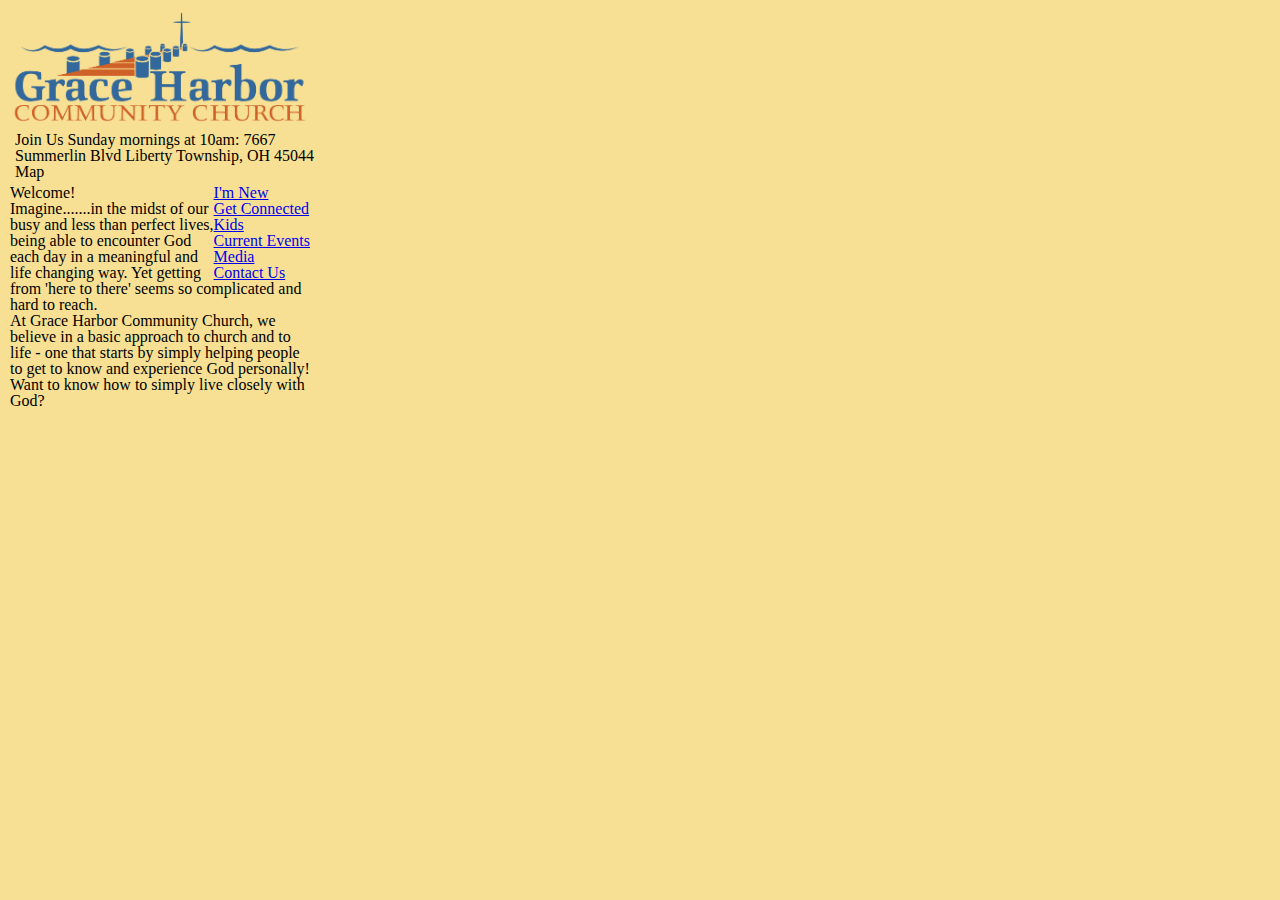
==== index.html @ 6732edf4 "Initial Styling Commit" ====
<html>
	<head>
		<script>(function(d, s, id) {
		  var js, fjs = d.getElementsByTagName(s)[0];
		  if (d.getElementById(id)) {return;}
		  js = d.createElement(s); js.id = id;
		  js.src = "https://connect.facebook.net/en_US/all.js#xfbml=1";
		  fjs.parentNode.insertBefore(js, fjs);
		}(document, 'script', 'facebook-jssdk'));
		</script>
		<link href="css/mobile.css" rel="stylesheet">
		<!--[if !IE]-->
		<link href="css/desktop.css" media="screen and (min-device-width: 1768px)" rel="stylesheet">
		<!--<![endif]-->
		<!--[if lt IE 9]>
		<link href="desktop.css" media="screen" rel="stylesheet">
		<![endif]-->
	</head>
	<body>
		<div class="wrapper">
			<header>
					<a href="/" class="logo">
							<img src="./images/grace_harbor-01.png" />
							<span>Encountering God, Connecting with Others, Serving the World...</span>
					</a>
			</header>
			<div class="find-us">
				<span>Join Us Sunday mornings at 10am:</span>
				<span class="address">7667 Summerlin Blvd</span>
				<span class="address">Liberty Township, OH 45044</span>
				<span class="map">Map</span>
			</div>
			<div class="fb-like-box" data-href="https://www.facebook.com/pages/Grace-Harbor-Community-Church/125807960814688" data-width="250" data-colorscheme="light" data-show-faces="false" data-stream="true" data-header="true"></div>
			<nav>
				<ul>
					<li><a href="#">I'm New</a></li>
					<li><a href="#">Get Connected</a></li>
					<li><a href="#">Kids</a></li>
					<li><a href="#">Current Events</a></li>
					<li><a href="#">Media</a></li>
					<li><a href="#">Contact Us</a></li>
				</ul>
			</nav>
			<div class="welcome">
				<h1>Welcome!</h1>
				<p>Imagine.......in the midst of our busy and less than perfect lives, being able to encounter God each day in a meaningful and life changing way.  Yet getting from 'here to there' seems so complicated and hard to reach.</p>
				<p>At Grace Harbor Community Church, we believe in a basic approach to church and to life - one that starts by simply helping people to get to know and experience God personally!  Want to know how to simply live closely with God?</p>
			</div>
		</div>
	</body>
</html>
---- css/mobile.css ----
/* http://meyerweb.com/eric/tools/css/reset/ 
   v2.0 | 20110126
   License: none (public domain)
*/

html, body, div, span, applet, object, iframe,
h1, h2, h3, h4, h5, h6, p, blockquote, pre,
a, abbr, acronym, address, big, cite, code,
del, dfn, em, img, ins, kbd, q, s, samp,
small, strike, strong, sub, sup, tt, var,
b, u, i, center,
dl, dt, dd, ol, ul, li,
fieldset, form, label, legend,
table, caption, tbody, tfoot, thead, tr, th, td,
article, aside, canvas, details, embed, 
figure, figcaption, footer, header, hgroup, 
menu, nav, output, ruby, section, summary,
time, mark, audio, video {
	margin: 0;
	padding: 0;
	border: 0;
	font-size: 100%;
	font: inherit;
	vertical-align: baseline;
}
/* HTML5 display-role reset for older browsers */
article, aside, details, figcaption, figure, 
footer, header, hgroup, menu, nav, section {
	display: block;
}
body {
	line-height: 1;
}
ol, ul {
	list-style: none;
}
blockquote, q {
	quotes: none;
}
blockquote:before, blockquote:after,
q:before, q:after {
	content: '';
	content: none;
}
table {
	border-collapse: collapse;
	border-spacing: 0;
}


/* 
	END RESET CSS
*/

body {
	width: 300px;
	background-color: #F7E094;
	padding: 10px;
}

header .logo {
	
}

header .logo img {
	width: 300px;
}

header .logo span {
	display: none;
}

nav {
	float: right;
}

.find-us {
	float: left;
	width: 300px;
	padding: 5px;
}

.wrapper .fb-like-box {
	display: none;
}
---- css/desktop.css ----
body {
	height: 100%;
	font-size: 11pt;
}

p {
	margin-bottom: 10px;
}

.wrapper {
	width: 850px;
	margin: 0 auto;
}
.wrapper > header {
	position: relative;
	width: 100%;
	float:left;
}
header nav {
	position: absolute;
	right: 0;
	top: 0;
}

header nav ul {
	
}

header nav ul a {
	text-decoration: none;
	color: #32679B;
	font-size: 9pt;
}

header nav ul li {
	float: left;
    padding: 10px;
	border-radius: 10px;
}

header nav ul li:hover {
	background-color: #32679B;
}

header nav ul li:hover a {
	color: #EF7940;
}

header .logo {
	float:left;
	width: 260px;
	padding: 10px 20px;
	text-decoration:none;
}
header .logo img {
	width:250px;
}

header .logo span {
	font-size: 7pt;
	padding-left: 5px;
	color: #32679B;
}

section.side {
	float: left;
	width: 260px;
	padding: 15px 20px;
}

section.main-content {
	width: 530px;
	padding: 15px 10px;
	float: right;
}

.find-us {
	background-color: #F7B494;
	border: 1px solid #9B4015;
	color: #9B4015;
	width: 238px;
	padding: 5px;
	margin-bottom: 10px;
}

.welcome h1 {
	color: #32679B;
	font-size: 25pt;
}
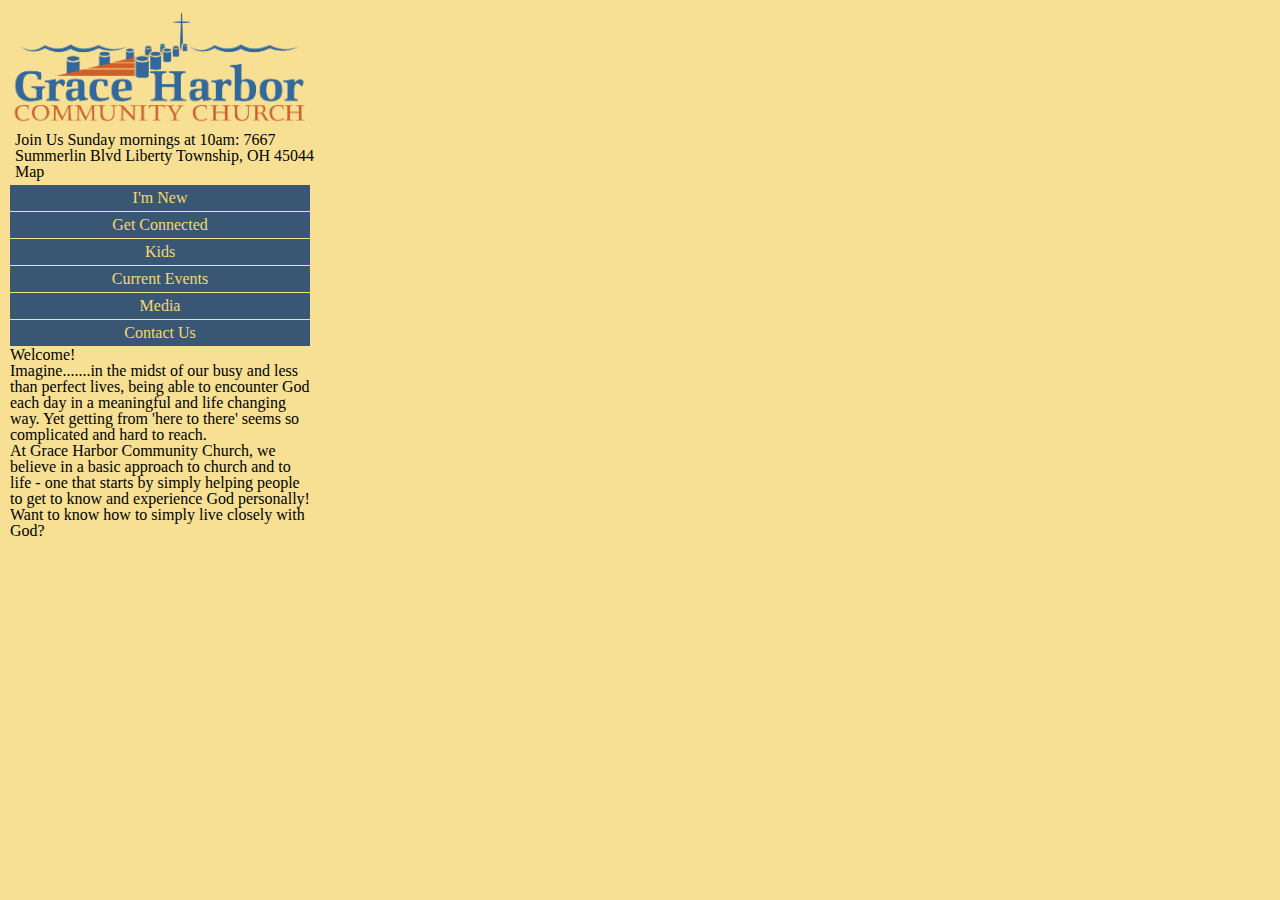
==== commit 6305e4de: "Getting buttons to look right on mobile" ====
--- a/index.html
+++ b/index.html
@@ -1,5 +1,6 @@
 <html>
 	<head>
+		<meta name="viewport" content="width=device-width, initial-scale=1.0, maximum-scale=1.0, user-scalable=no" />
 		<script>(function(d, s, id) {
 		  var js, fjs = d.getElementsByTagName(s)[0];
 		  if (d.getElementById(id)) {return;}
--- a/css/mobile.css
+++ b/css/mobile.css
@@ -71,11 +71,22 @@
 }
 
 nav {
-	float: right;
+	
+}
+
+nav ul li {
+	text-align: center;
+	padding: 5px;
+	margin-bottom: 1px;
+	background-color: #395774;
+}
+
+nav ul li a {
+	text-decoration: none;
+	color: #F7D76F;
 }
 
 .find-us {
-	float: left;
 	width: 300px;
 	padding: 5px;
 }
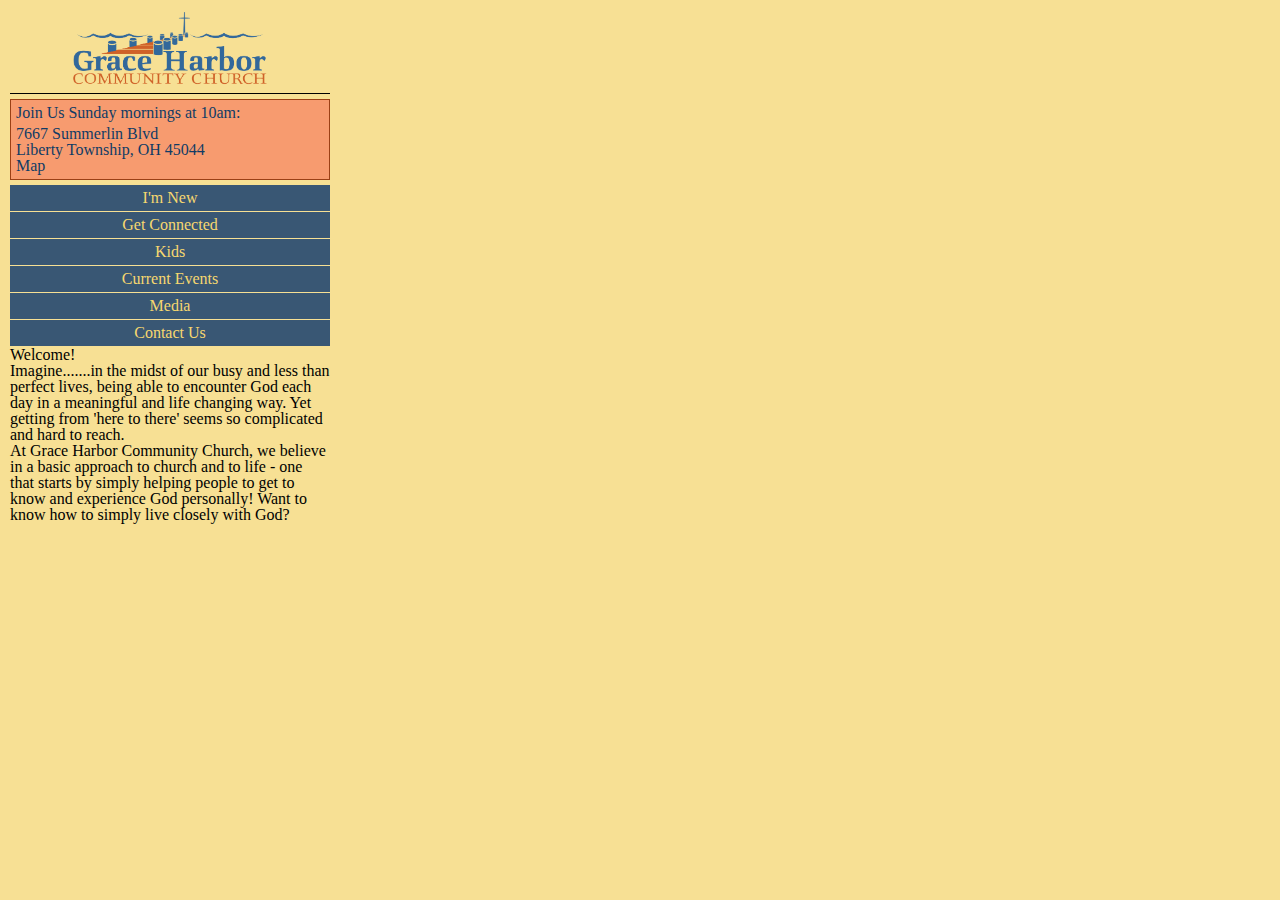
==== commit 1bd2a585: "Centering logo and getting time/place box looking better" ====
--- a/index.html
+++ b/index.html
@@ -27,8 +27,10 @@
 			</header>
 			<div class="find-us">
 				<span>Join Us Sunday mornings at 10am:</span>
-				<span class="address">7667 Summerlin Blvd</span>
-				<span class="address">Liberty Township, OH 45044</span>
+				<span class="address">
+					<span>7667 Summerlin Blvd</span>
+					<span>Liberty Township, OH 45044</span>
+				</span>
 				<span class="map">Map</span>
 			</div>
 			<div class="fb-like-box" data-href="https://www.facebook.com/pages/Grace-Harbor-Community-Church/125807960814688" data-width="250" data-colorscheme="light" data-show-faces="false" data-stream="true" data-header="true"></div>
--- a/css/mobile.css
+++ b/css/mobile.css
@@ -53,17 +53,21 @@
 */
 
 body {
-	width: 300px;
+	width: 320px;
 	background-color: #F7E094;
 	padding: 10px;
 }
 
 header .logo {
-	
+	display: block;
+    text-align: center;
+	padding-bottom: 5px;
+	border-bottom: 1px solid #000000;
+	margin-bottom: 5px;
 }
 
 header .logo img {
-	width: 300px;
+	width: 200px;
 }
 
 header .logo span {
@@ -87,8 +91,21 @@
 }
 
 .find-us {
-	width: 300px;
+	background-color: #F79B6F;
+	border: 1px solid #9B4015;
+	color: #103B65;
+	width: 308px;
 	padding: 5px;
+	margin-bottom: 5px;
+}
+
+.find-us span {
+	display: block;
+	width: 250px;
+}
+
+.find-us .address {
+	margin-top: 5px;
 }
 
 .wrapper .fb-like-box {
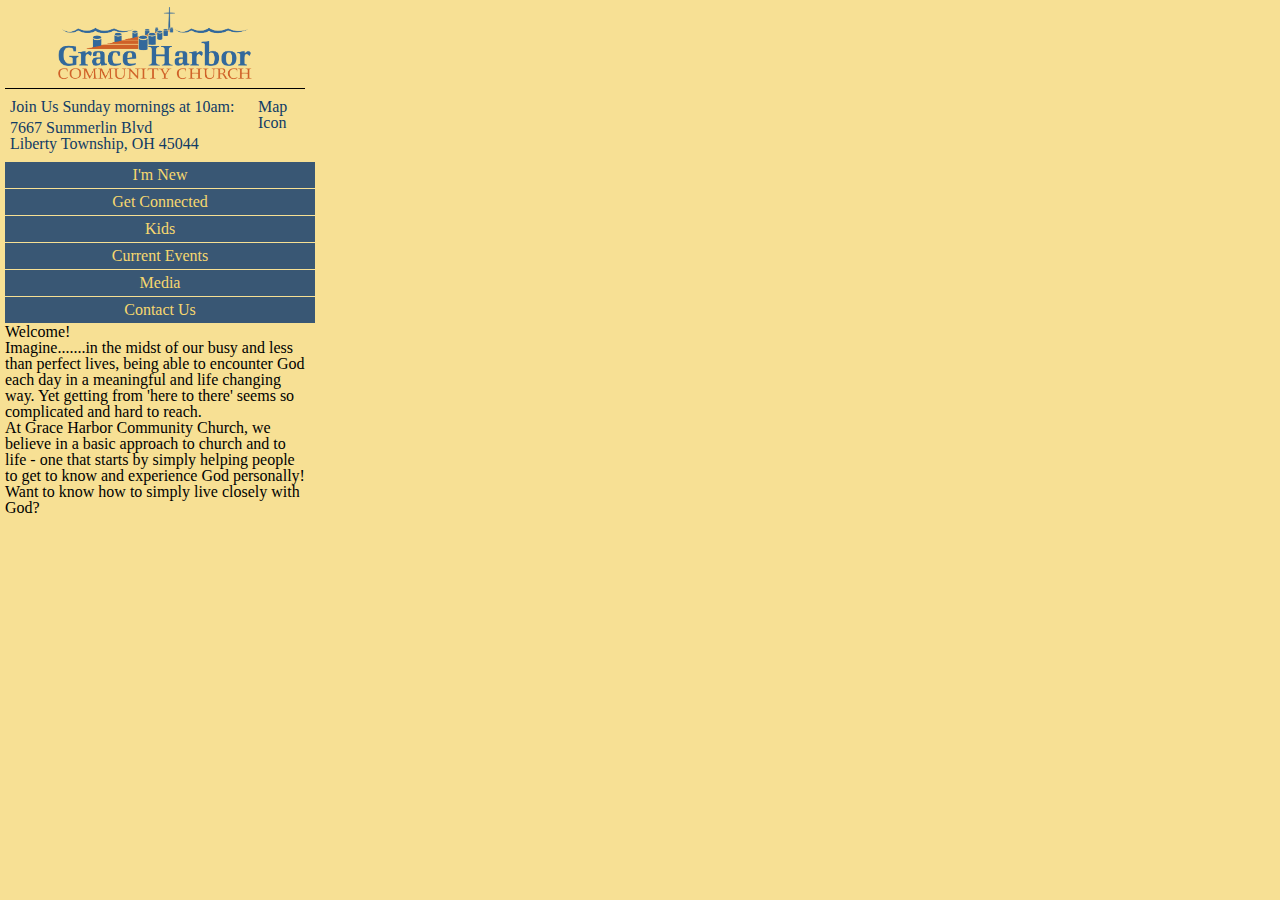
==== commit 3b8f0ce2: "Fixing some styles and positioning the map icon (just text now)" ====
--- a/index.html
+++ b/index.html
@@ -26,12 +26,12 @@
 					</a>
 			</header>
 			<div class="find-us">
+				<span class="map">Map Icon</span>
 				<span>Join Us Sunday mornings at 10am:</span>
 				<span class="address">
 					<span>7667 Summerlin Blvd</span>
 					<span>Liberty Township, OH 45044</span>
 				</span>
-				<span class="map">Map</span>
 			</div>
 			<div class="fb-like-box" data-href="https://www.facebook.com/pages/Grace-Harbor-Community-Church/125807960814688" data-width="250" data-colorscheme="light" data-show-faces="false" data-stream="true" data-header="true"></div>
 			<nav>
--- a/css/mobile.css
+++ b/css/mobile.css
@@ -53,9 +53,9 @@
 */
 
 body {
-	width: 320px;
+	width: 300px;
 	background-color: #F7E094;
-	padding: 10px;
+	padding: 5px;
 }
 
 header .logo {
@@ -83,6 +83,7 @@
 	padding: 5px;
 	margin-bottom: 1px;
 	background-color: #395774;
+	width: 100%;
 }
 
 nav ul li a {
@@ -91,10 +92,8 @@
 }
 
 .find-us {
-	background-color: #F79B6F;
-	border: 1px solid #9B4015;
 	color: #103B65;
-	width: 308px;
+	width: 298px;
 	padding: 5px;
 	margin-bottom: 5px;
 }
@@ -104,6 +103,11 @@
 	width: 250px;
 }
 
+.find-us .map {
+	float:	right;
+	width: 50px;
+}
+
 .find-us .address {
 	margin-top: 5px;
 }
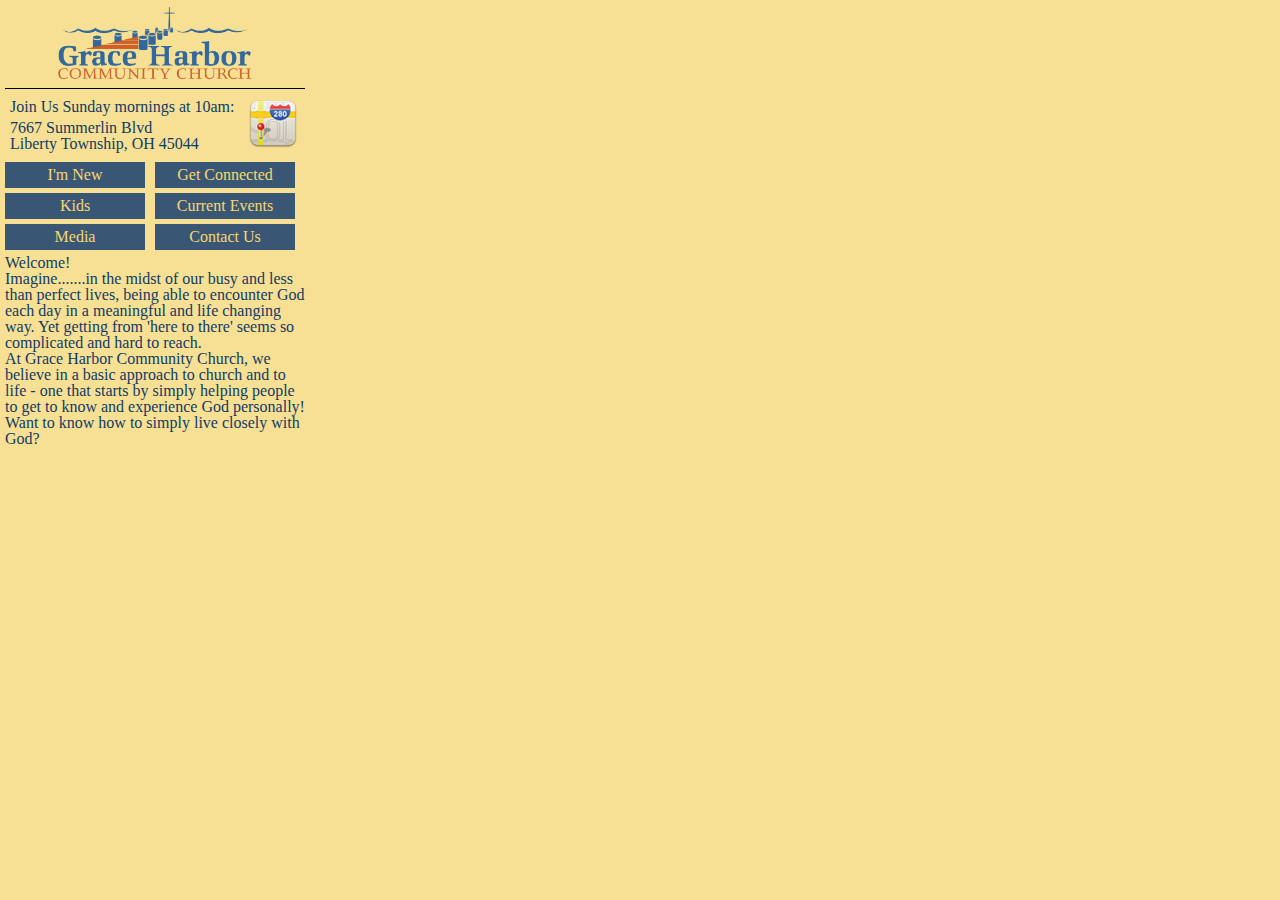
==== commit 9c10cca4: "Adding map icon.  Changing button to be two on a row" ====
--- a/index.html
+++ b/index.html
@@ -26,7 +26,7 @@
 					</a>
 			</header>
 			<div class="find-us">
-				<span class="map">Map Icon</span>
+				<span class="map"></span>
 				<span>Join Us Sunday mornings at 10am:</span>
 				<span class="address">
 					<span>7667 Summerlin Blvd</span>
--- a/css/mobile.css
+++ b/css/mobile.css
@@ -56,6 +56,7 @@
 	width: 300px;
 	background-color: #F7E094;
 	padding: 5px;
+	color: #103B65;
 }
 
 header .logo {
@@ -81,9 +82,11 @@
 nav ul li {
 	text-align: center;
 	padding: 5px;
-	margin-bottom: 1px;
+	margin-bottom: 5px;
 	background-color: #395774;
-	width: 100%;
+	width: 130px;
+	float: left;
+	margin-right: 10px;
 }
 
 nav ul li a {
@@ -106,6 +109,9 @@
 .find-us .map {
 	float:	right;
 	width: 50px;
+	height: 50px;
+	background-image: url(../images/maps.png);
+	margin-right: 10px;
 }
 
 .find-us .address {
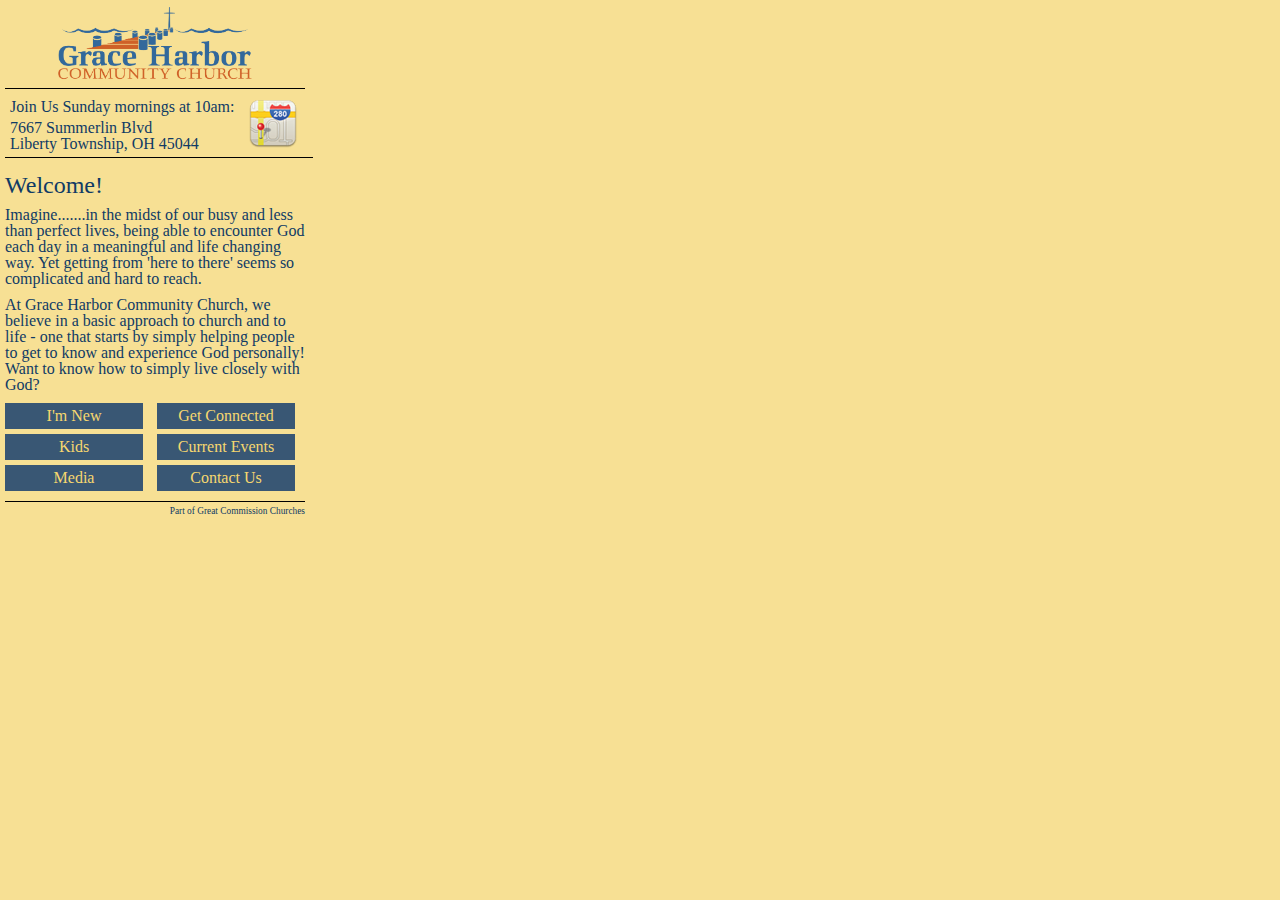
==== commit 4b076663: "Adding a footer and styling it" ====
--- a/index.html
+++ b/index.html
@@ -34,6 +34,11 @@
 				</span>
 			</div>
 			<div class="fb-like-box" data-href="https://www.facebook.com/pages/Grace-Harbor-Community-Church/125807960814688" data-width="250" data-colorscheme="light" data-show-faces="false" data-stream="true" data-header="true"></div>
+			<div class="welcome">
+				<h1>Welcome!</h1>
+				<p>Imagine.......in the midst of our busy and less than perfect lives, being able to encounter God each day in a meaningful and life changing way.  Yet getting from 'here to there' seems so complicated and hard to reach.</p>
+				<p>At Grace Harbor Community Church, we believe in a basic approach to church and to life - one that starts by simply helping people to get to know and experience God personally!  Want to know how to simply live closely with God?</p>
+			</div>
 			<nav>
 				<ul>
 					<li><a href="#">I'm New</a></li>
@@ -44,11 +49,9 @@
 					<li><a href="#">Contact Us</a></li>
 				</ul>
 			</nav>
-			<div class="welcome">
-				<h1>Welcome!</h1>
-				<p>Imagine.......in the midst of our busy and less than perfect lives, being able to encounter God each day in a meaningful and life changing way.  Yet getting from 'here to there' seems so complicated and hard to reach.</p>
-				<p>At Grace Harbor Community Church, we believe in a basic approach to church and to life - one that starts by simply helping people to get to know and experience God personally!  Want to know how to simply live closely with God?</p>
-			</div>
+			<footer>
+				<span>Part of Great Commission Churches</span>
+			</footer>
 		</div>
 	</body>
 </html>--- a/css/mobile.css
+++ b/css/mobile.css
@@ -59,6 +59,15 @@
 	color: #103B65;
 }
 
+h1 {
+    font-size: 18pt;
+    margin-top: 15px;
+}
+
+p {
+	margin: 10px 0px;
+}
+
 header .logo {
 	display: block;
     text-align: center;
@@ -84,8 +93,8 @@
 	padding: 5px;
 	margin-bottom: 5px;
 	background-color: #395774;
-	width: 130px;
-	float: left;
+	width: 128px;
+	display: inline-block;
 	margin-right: 10px;
 }
 
@@ -94,11 +103,23 @@
 	color: #F7D76F;
 }
 
+footer {
+	margin-top: 5px;
+	padding-top: 5px;
+	border-top: 1px solid #000000;
+}
+
+footer span {
+	float: right;
+	font-size: 7pt;
+}
+
 .find-us {
 	color: #103B65;
 	width: 298px;
 	padding: 5px;
 	margin-bottom: 5px;
+	border-bottom: 1px solid #000000;
 }
 
 .find-us span {
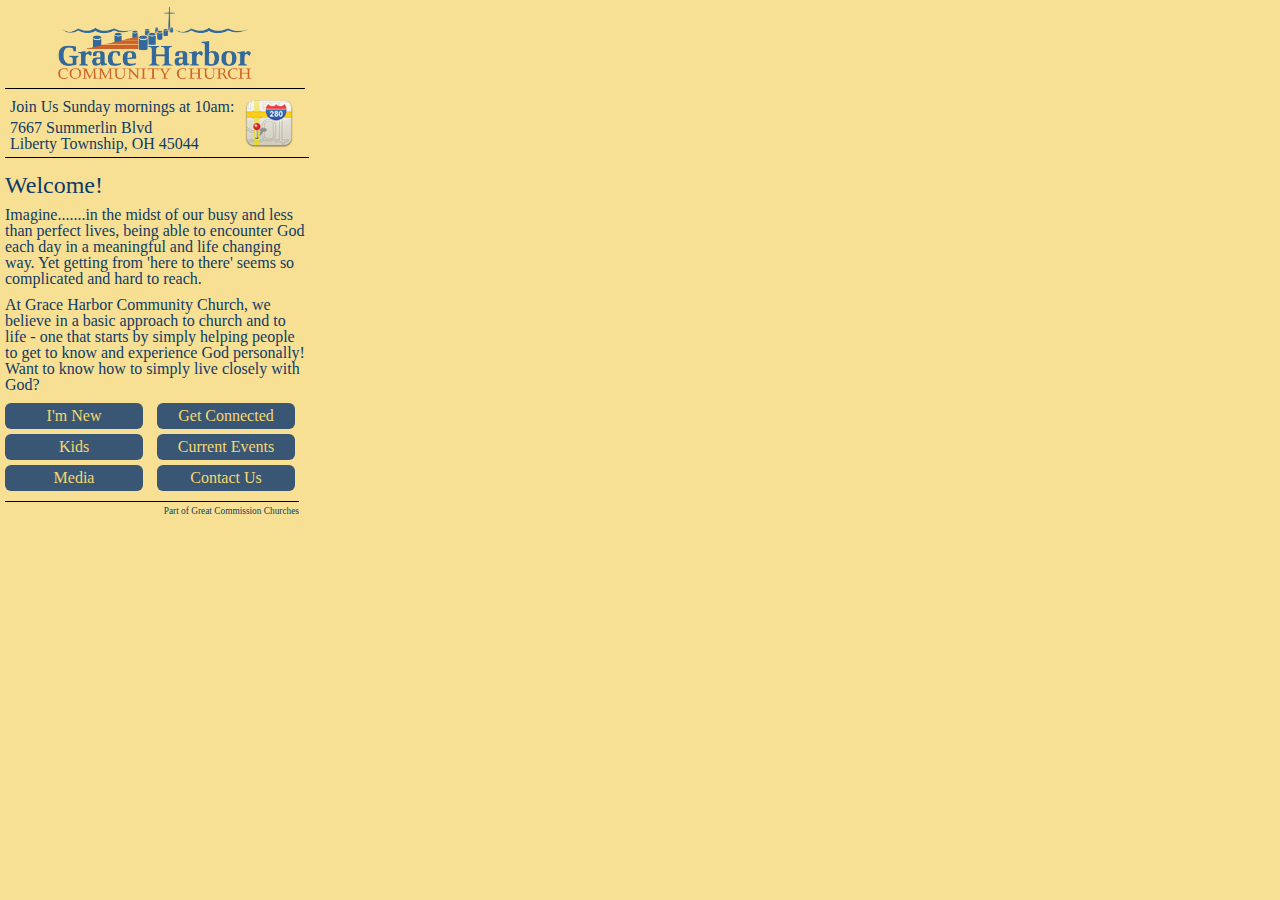
==== commit 30124c57: "More styling changes for medium version" ====
--- a/index.html
+++ b/index.html
@@ -12,10 +12,6 @@
 		<link href="css/mobile.css" rel="stylesheet">
 		<!--[if !IE]-->
 		<link href="css/desktop.css" media="screen and (min-device-width: 1768px)" rel="stylesheet">
-		<!--<![endif]-->
-		<!--[if lt IE 9]>
-		<link href="desktop.css" media="screen" rel="stylesheet">
-		<![endif]-->
 	</head>
 	<body>
 		<div class="wrapper">
@@ -27,14 +23,14 @@
 			</header>
 			<div class="find-us">
 				<span class="map"></span>
-				<span>Join Us Sunday mornings at 10am:</span>
+				<span class="time">Join Us Sunday mornings at 10am:</span>
 				<span class="address">
 					<span>7667 Summerlin Blvd</span>
 					<span>Liberty Township, OH 45044</span>
 				</span>
 			</div>
 			<div class="fb-like-box" data-href="https://www.facebook.com/pages/Grace-Harbor-Community-Church/125807960814688" data-width="250" data-colorscheme="light" data-show-faces="false" data-stream="true" data-header="true"></div>
-			<div class="welcome">
+			<div class="welcome main-content">
 				<h1>Welcome!</h1>
 				<p>Imagine.......in the midst of our busy and less than perfect lives, being able to encounter God each day in a meaningful and life changing way.  Yet getting from 'here to there' seems so complicated and hard to reach.</p>
 				<p>At Grace Harbor Community Church, we believe in a basic approach to church and to life - one that starts by simply helping people to get to know and experience God personally!  Want to know how to simply live closely with God?</p>
--- a/css/mobile.css
+++ b/css/mobile.css
@@ -68,12 +68,20 @@
 	margin: 10px 0px;
 }
 
+a {
+	text-decoration: none;
+	color: inherit;
+}
+
+header {
+	padding-bottom: 5px;
+	border-bottom: 1px solid #000000;
+	margin-bottom: 5px;
+}
+
 header .logo {
 	display: block;
     text-align: center;
-	padding-bottom: 5px;
-	border-bottom: 1px solid #000000;
-	margin-bottom: 5px;
 }
 
 header .logo img {
@@ -82,6 +90,8 @@
 
 header .logo span {
 	display: none;
+	font-size: 5.5pt;
+    margin-left: 5px;
 }
 
 nav {
@@ -96,10 +106,10 @@
 	width: 128px;
 	display: inline-block;
 	margin-right: 10px;
+	 border-radius: 6px;
 }
 
 nav ul li a {
-	text-decoration: none;
 	color: #F7D76F;
 }
 
@@ -107,6 +117,8 @@
 	margin-top: 5px;
 	padding-top: 5px;
 	border-top: 1px solid #000000;
+	float: left;
+	width: 98%;
 }
 
 footer span {
@@ -116,7 +128,7 @@
 
 .find-us {
 	color: #103B65;
-	width: 298px;
+	width: 98%;
 	padding: 5px;
 	margin-bottom: 5px;
 	border-bottom: 1px solid #000000;
@@ -141,4 +153,71 @@
 
 .wrapper .fb-like-box {
 	display: none;
+}
+
+@media screen and (min-width: 321px) and (max-width: 600px) {
+	body {
+		width: 470px;
+		float: left;
+	}
+	
+	.wrapper {
+		float: left;
+	}
+	
+	header {
+		float: left;
+		height: 67px;
+	}
+
+	header .logo {
+	    text-align: left;
+	}
+	
+	header .logo img {
+		width: 150px;
+	}
+
+	header .logo span {
+		display: block;
+		font-size: 4.2pt;
+	}
+
+	nav {
+		float: left;
+		width: 137px;
+		margin-top: 5px;
+	}
+
+	nav ul li {
+		width: 137px;
+	}
+
+	.main-content {
+		float: right;
+		width: 313px;
+	}
+
+	.find-us {
+		height: 62px;
+		margin: none;
+		float: left;
+		width: 240px;
+		padding-left: 40px;
+		font-size: 9pt;
+	}
+	
+	.find-us .map {
+		float: left;
+		background-repeat: no-repeat;
+		margin-left: 15px;
+	}
+	
+	.find-us .time {
+		margin-top: 5px;
+	}
+
+	.main-content h1 {
+		margin-top: 5px;
+	}
 }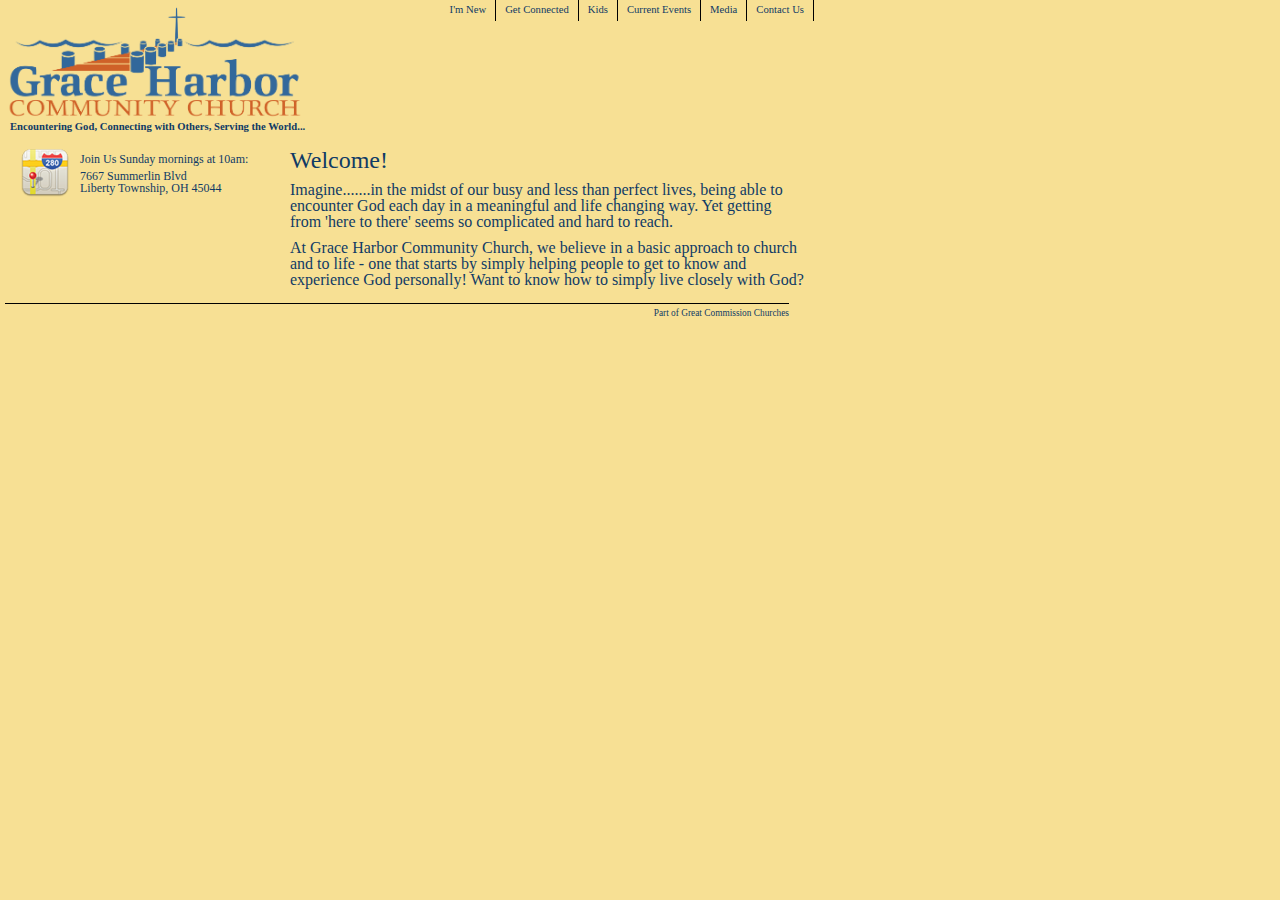
==== commit bf616b46: "Styling the large version of the page" ====
--- a/index.html
+++ b/index.html
@@ -21,7 +21,7 @@
 							<span>Encountering God, Connecting with Others, Serving the World...</span>
 					</a>
 			</header>
-			<div class="find-us">
+			<div class="find-us side">
 				<span class="map"></span>
 				<span class="time">Join Us Sunday mornings at 10am:</span>
 				<span class="address">
@@ -29,12 +29,12 @@
 					<span>Liberty Township, OH 45044</span>
 				</span>
 			</div>
-			<div class="fb-like-box" data-href="https://www.facebook.com/pages/Grace-Harbor-Community-Church/125807960814688" data-width="250" data-colorscheme="light" data-show-faces="false" data-stream="true" data-header="true"></div>
 			<div class="welcome main-content">
 				<h1>Welcome!</h1>
 				<p>Imagine.......in the midst of our busy and less than perfect lives, being able to encounter God each day in a meaningful and life changing way.  Yet getting from 'here to there' seems so complicated and hard to reach.</p>
 				<p>At Grace Harbor Community Church, we believe in a basic approach to church and to life - one that starts by simply helping people to get to know and experience God personally!  Want to know how to simply live closely with God?</p>
 			</div>
+			<div class="fb-like-box side" data-href="https://www.facebook.com/pages/Grace-Harbor-Community-Church/125807960814688" data-width="250" data-colorscheme="light" data-show-faces="false" data-stream="true" data-header="true"></div>
 			<nav>
 				<ul>
 					<li><a href="#">I'm New</a></li>
--- a/css/mobile.css
+++ b/css/mobile.css
@@ -55,7 +55,6 @@
 body {
 	width: 300px;
 	background-color: #F7E094;
-	padding: 5px;
 	color: #103B65;
 }
 
@@ -71,6 +70,11 @@
 a {
 	text-decoration: none;
 	color: inherit;
+}
+
+.wrapper {
+	position: relative;
+	padding: 5px;
 }
 
 header {
@@ -155,7 +159,7 @@
 	display: none;
 }
 
-@media screen and (min-width: 321px) and (max-width: 600px) {
+@media screen and (min-width: 321px) {
 	body {
 		width: 470px;
 		float: left;
@@ -190,7 +194,7 @@
 	}
 
 	nav ul li {
-		width: 137px;
+		width: 117px;
 	}
 
 	.main-content {
@@ -220,4 +224,79 @@
 	.main-content h1 {
 		margin-top: 5px;
 	}
+}
+
+@media screen and (min-width: 800px) {
+	body {
+		width: 100%;
+	}
+	
+	.wrapper {
+		width: 800px;
+	}
+	
+	header {
+		height: auto;
+		border: none;
+		width: 100%;
+	}
+	
+	header .logo img {
+	    width: 300px;
+	}
+	
+	header .logo span {
+    	font-size: 8pt;
+	    font-weight: bold;
+	}
+	
+	nav {
+		position: absolute;
+		right: 0;
+	    top: 0;
+		width: auto;
+		margin: 0;
+	}
+	
+	nav ul li {
+		font-size: 8pt;
+	    width: auto;
+		margin-right: -4px;
+		border-radius: 0;
+		border-right: 1px solid #000000;
+		background: none;
+		padding: 5px 9px;
+	}
+	
+	nav ul li:hover {
+		background-color: #395774;
+	}
+	
+	nav ul li a {
+		color: #103B65;
+	}
+	
+	nav ul li:hover a {
+		color: #F7D76F;
+	}
+	
+	.wrapper .fb-like-box {
+		display: inline-block;
+	}
+	
+	.find-us {
+		padding-left: 0;
+		border: none;
+	}
+	
+	.main-content {
+		float: right;
+		width: 515px;
+	}
+	
+	.side {
+		float: left;
+		width: 240px;
+		margin-right: 20px;
+	}
 }